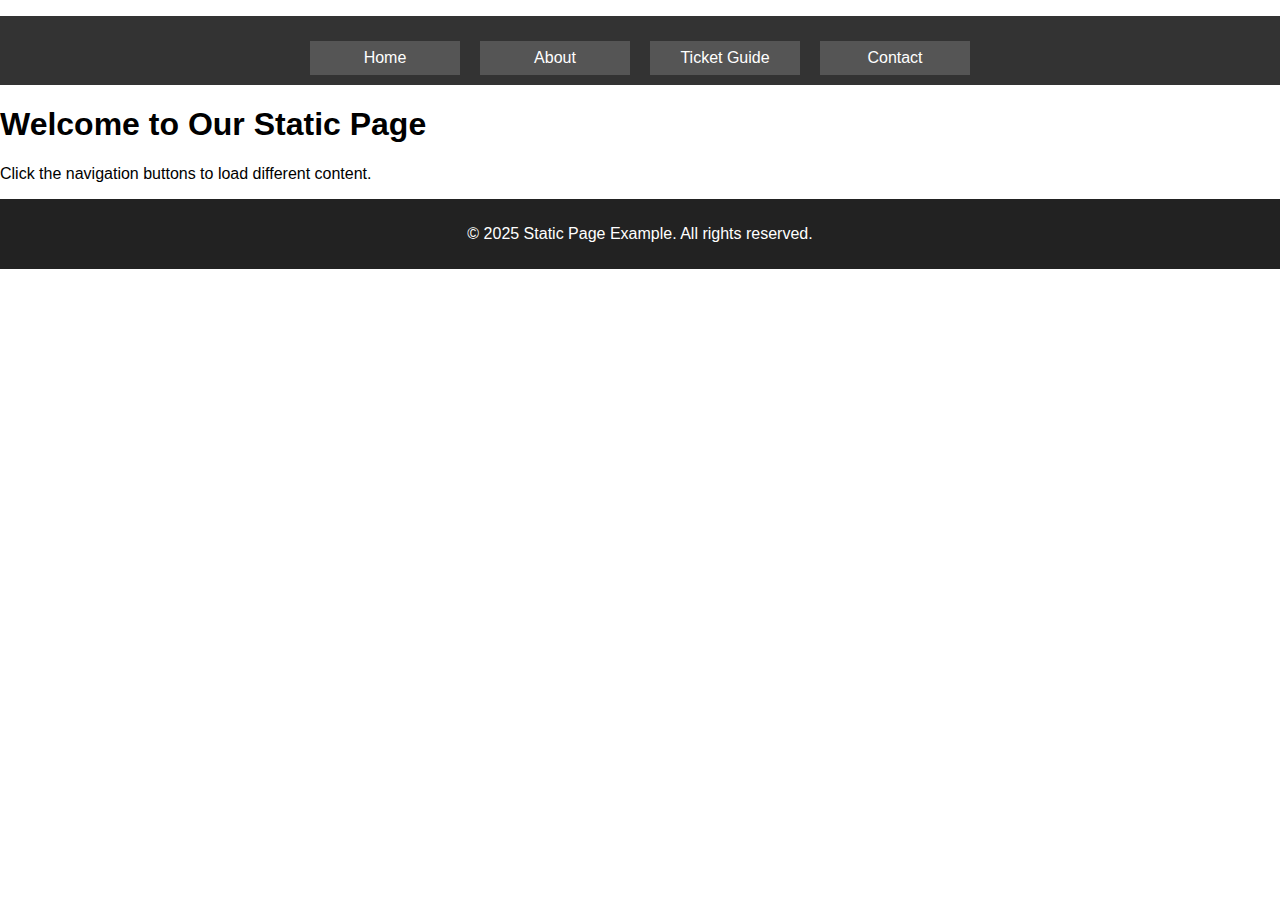
==== index.html @ 3d945ee5 "Add files via upload" ====
<!DOCTYPE html>
<html lang="en">
<head>
    <meta charset="UTF-8">
    <meta name="viewport" content="width=device-width, initial-scale=1.0">
    <title>Static Page with Content Replacement</title>
    <link rel="stylesheet" href="css/styles.css">
</head>
<body>

    <!-- Header -->
    <div id="header">header</div>

    <!-- Main Content -->
    <main id="main-content">main content</main>

    <!-- Footer -->
    <div id="footer">footer</div>

    <!-- JS Scripts -->
    <script src="js/main.js"></script>
    <script src="js/dropdown.js"></script>
    <script src="js/contentReplacer.js"></script>
    <script src="js/workflow.js"></script>
    <script src="js/choices.js"></script>
</body>
</html>
---- css/styles.css ----
body {
    font-family: Arial, sans-serif;
    margin: 0;
    padding: 0;
}

nav ul {
    list-style: none;
    display: flex;
    justify-content: center; /* Center navigation */
    background-color: #333;
    padding: 10px;
}

nav ul li {
    margin: 0 10px; /* Add spacing between nav items */
}

nav ul li button {
    background-color: #555;
    color: white;
    border: none;
    padding: 8px 12px;
    cursor: pointer;
}

nav ul li button:hover {
    background-color: #777;
}

footer {
    text-align: center;
    padding: 10px;
    background: #222;
    color: white;
}

/* Center the entire workflow content */
#workflow-container {
    display: flex;
    flex-direction: column;
    align-items: center;
    justify-content: center;
    width: 100%;
    min-height: 100vh; /* Ensure it takes full screen height */
    text-align: center; /* Ensure text inside is centered */
}

/* Center all buttons */
#workflow-steps button {
    display: block;
    margin: 10px auto;
    padding: 10px;
    font-size: 18px;
    cursor: pointer;
}

/* Fixed Product Table Centering */
.product-table {
    width: 90%;
    border-collapse: collapse;
    margin: 20px auto; /* Corrected margin to properly center */
}

/* Ensure table contents are properly aligned */
.product-table th, .product-table td {
    border: 1px solid #ccc;
    padding: 10px;
    text-align: center;
}

.product-table th {
    background-color: #f4f4f4;
    font-weight: bold;
}

/* Adjust radio button size and spacing */
.product-table input[type="radio"] {
    transform: scale(1.2); /* Make radio buttons slightly larger */
    cursor: pointer;
    margin: 5px;
}

/* Style for general buttons */
button {
    margin-top: 15px;
    padding: 10px 15px;
    background-color: #007bff;
    color: white;
    border: none;
    cursor: pointer;
    font-size: 16px;
    min-width: 150px;
}

button:hover {
    background-color: #0056b3;
}

/* Fix alignment of card-container */
.card-container {
    display: flex;
    flex-direction: column;
    align-items: center;
    justify-content: center;
    border: 1px solid #000;
    border-radius: 5px;
    min-height: 400px;
    min-width: 50%;
    margin: 20px auto; /* Center the container */
    padding: 20px;
}

#summary-list {
    padding: 10px;
    text-align: left; /* Align text inside the list */
    list-style-position: inside; /* Ensure bullet points stay inside */
    padding-left: 20px; /* Add some left padding for spacing */
}
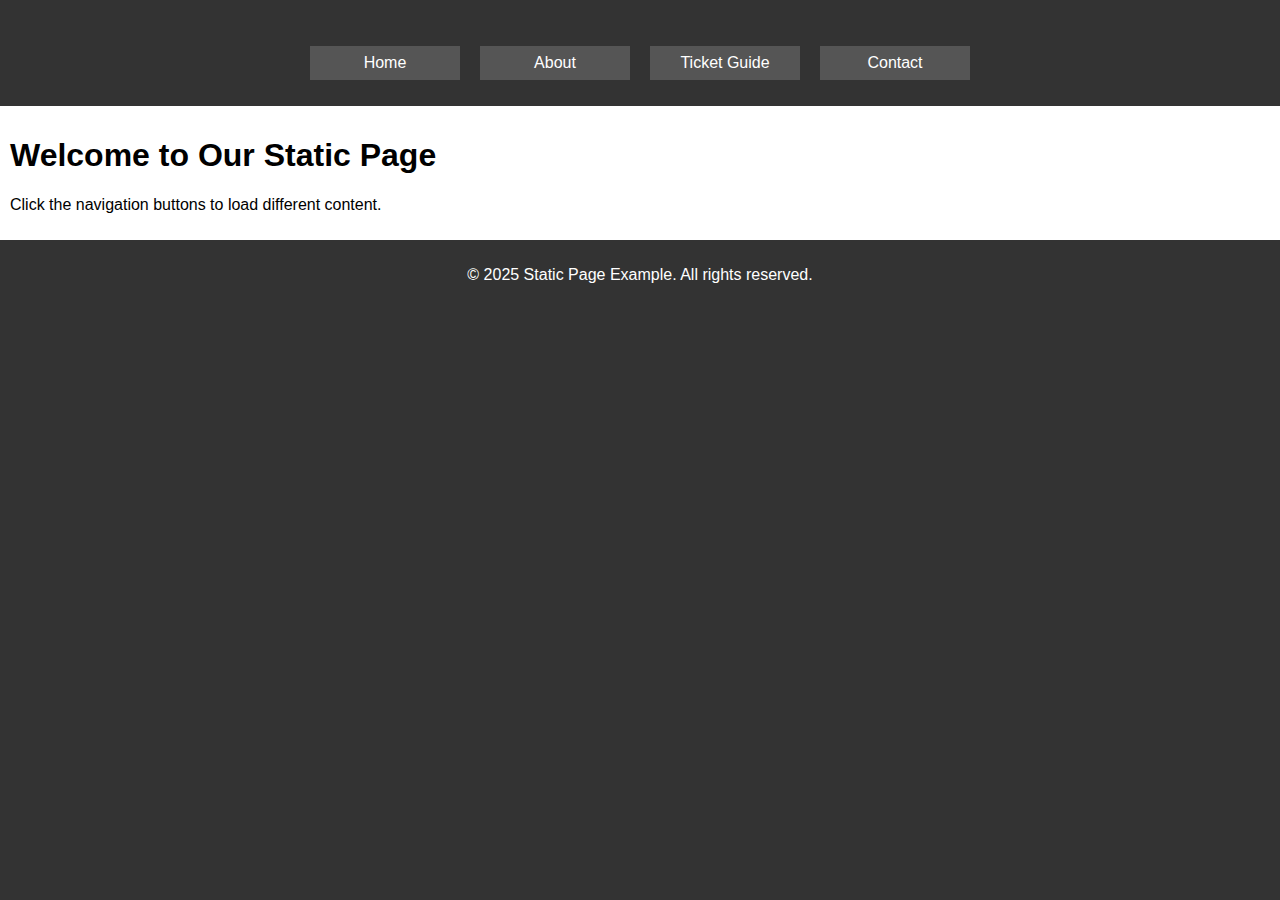
==== commit a22f910b: "Update index.html" ====
--- a/index.html
+++ b/index.html
@@ -3,7 +3,7 @@
 <head>
     <meta charset="UTF-8">
     <meta name="viewport" content="width=device-width, initial-scale=1.0">
-    <title>Static Page with Content Replacement</title>
+    <title>Project EDA Ticket Helper</title>
     <link rel="stylesheet" href="css/styles.css">
 </head>
 <body>
@@ -24,4 +24,4 @@
     <script src="js/workflow.js"></script>
     <script src="js/choices.js"></script>
 </body>
-</html>+</html>
--- a/css/styles.css
+++ b/css/styles.css
@@ -2,6 +2,19 @@
     font-family: Arial, sans-serif;
     margin: 0;
     padding: 0;
+    background: #333;
+}
+
+main {
+    background-color: #fff;
+    padding: 10px;
+}
+
+header {
+    background: #333;
+    color: white;
+    text-align: center;
+    padding-top: 5px;
 }
 
 nav ul {
@@ -31,18 +44,19 @@
 footer {
     text-align: center;
     padding: 10px;
-    background: #222;
+    background: #333;
     color: white;
 }
 
 /* Center the entire workflow content */
 #workflow-container {
+    background-color: #fff;
     display: flex;
     flex-direction: column;
     align-items: center;
     justify-content: center;
     width: 100%;
-    min-height: 100vh; /* Ensure it takes full screen height */
+    min-height: 80vh; /* Ensure it takes full screen height */
     text-align: center; /* Ensure text inside is centered */
 }
 
@@ -117,3 +131,10 @@
     list-style-position: inside; /* Ensure bullet points stay inside */
     padding-left: 20px; /* Add some left padding for spacing */
 }
+
+/* Hide borders initially */
+#summary-list, #selection-links, #helpful-links {
+    border: none;
+    padding: 10px;
+    display: none; /* Hide until submit */
+}
